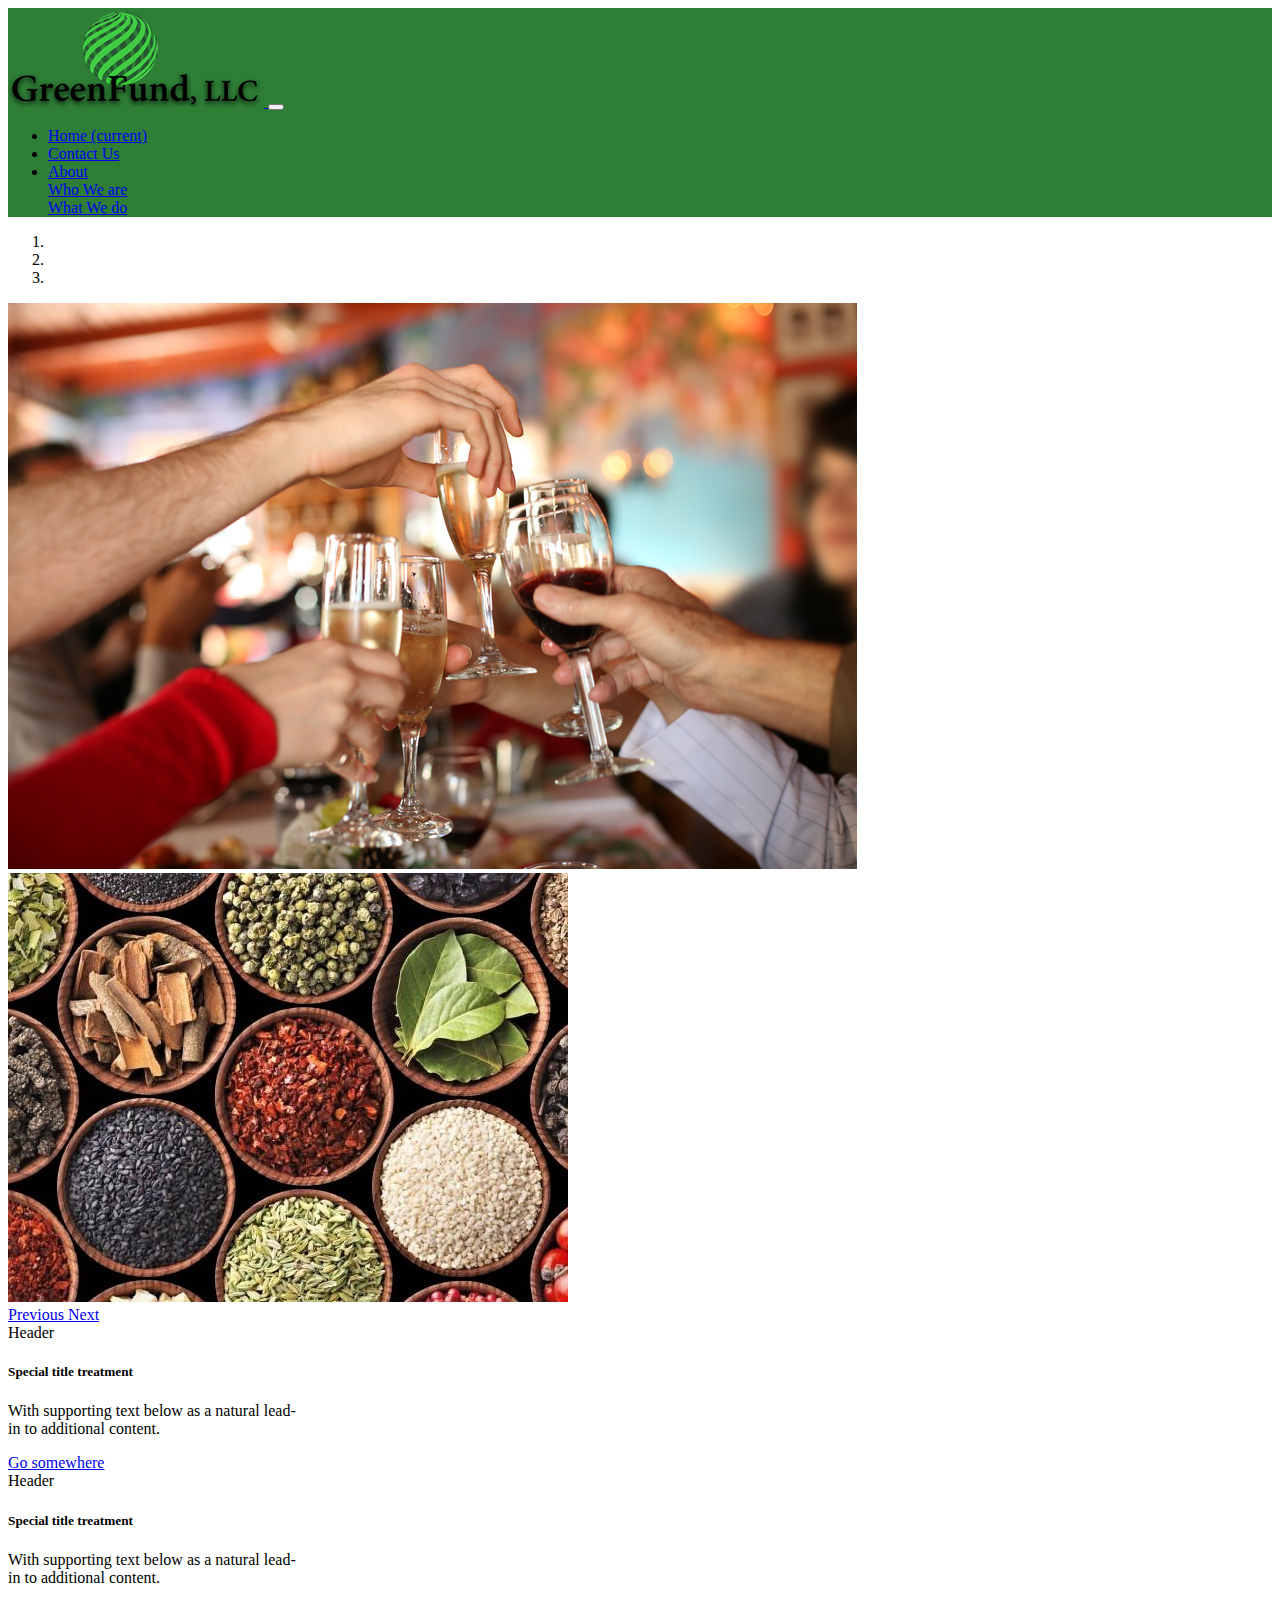
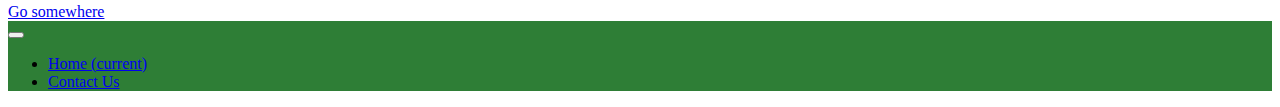
==== index.html @ 68adc754 "Add files via upload" ====
<!doctype html>
<html lang="en">

<head>
  <!-- Required meta tags -->
  <meta charset="utf-8">
  <meta name="viewport" content="width=device-width, initial-scale=1, shrink-to-fit=no">

  <!-- Bootstrap CSS -->
  <link rel="stylesheet" href="https://stackpath.bootstrapcdn.com/bootstrap/4.1.3/css/bootstrap.min.css" integrity="sha384-MCw98/SFnGE8fJT3GXwEOngsV7Zt27NXFoaoApmYm81iuXoPkFOJwJ8ERdknLPMO" crossorigin="anonymous">
  <link rel="stylesheet" href="styles.css">
  <title>Agselect</title>
</head>

<body>
  <nav class="navbar sticky navbar-expand-lg navbar-dark " style="background-color: #2E7E36">
    <a class="navbar-brand" href="index.html">
      <img class="logo" src="GreenFundSolutions.jpg" alt="GreenFUndSolutionslogo">
    </a>
    <button class="navbar-toggler" type="button" data-toggle="collapse" data-target="#navbarSupportedContent" aria-controls="navbarSupportedContent" aria-expanded="false" aria-label="Toggle navigation">
      <span class="navbar-toggler-icon"></span>
    </button>

    <div class="collapse navbar-collapse" id="navbarSupportedContent">
      <ul class="navbar-nav mr-auto">
        <li class="nav-item active">
          <a class="nav-link" href="#">Home <span class="sr-only">(current)</span></a>
        </li>
        <li class="nav-item">
          <a class="nav-link" href="#">Contact Us</a>
        </li>
        <li class="nav-item dropdown">
          <a class="nav-link dropdown-toggle" href="#" id="navbarDropdown" role="button" data-toggle="dropdown" aria-haspopup="true" aria-expanded="false">
            About
          </a>
          <div class="dropdown-menu" aria-labelledby="navbarDropdown">
            <a class="dropdown-item" href="#">Who We are</a>
            <div class="dropdown-divider"></div>
            <a class="dropdown-item" href="#">What We do</a>


          </div>
        </li>

      </ul>

    </div>
  </nav>
  <div class="container">

    <div id="carouselExampleIndicators" class="carousel slide" data-ride="carousel">
      <ol class="carousel-indicators">
        <li data-target="#carouselExampleIndicators" data-slide-to="0" class="active"></li>
        <li data-target="#carouselExampleIndicators" data-slide-to="1"></li>
        <li data-target="#carouselExampleIndicators" data-slide-to="2"></li>
      </ol>
      <div class="carousel-inner">
        <div class="carousel-item active">
          <img class="d-block w-100" src="highquailtydrinks.jpg" alt="high quailty drinks">
        </div>
        <div class="carousel-item">
          <img class="d-block w-100 h-600" src="organicHerbs.jpg" alt="Second slide">
        </div>

      </div>
      <a class="carousel-control-prev" href="#carouselExampleIndicators" role="button" data-slide="prev">
        <span class="carousel-control-prev-icon" aria-hidden="true"></span>
        <span class="sr-only">Previous</span>
      </a>

      <a class="carousel-control-next" href="#carouselExampleIndicators" role="button" data-slide="next">
        <span class="carousel-control-next-icon" aria-hidden="true"></span>
        <span class="sr-only">Next</span>

      </a>

    </div>
    <div class="row">
  <div class="col-sm-6">
    <div class="card text-white bg-dark mb-3 border-success mb-3" style="max-width: 18rem;">
      <div class="card-header text-success">Header</div>
      <div class="card-body text-success">
        <h5 class="card-title">Special title treatment</h5>
        <p class="card-text">With supporting text below as a natural lead-in to additional content.</p>
        <a href="#" class="btn btn-success text-dark">Go somewhere</a>
      </div>
    </div>
  </div>
  <div class="col-sm-6">
      <div class="card text-white bg-dark mb-3 border-success mb-3" style="max-width: 18rem;">
      <div class="card-header text-success">Header</div>
      <div class="card-body text-success">
        <h5 class="card-title">Special title treatment</h5>
        <p class="card-text">With supporting text below as a natural lead-in to additional content.</p>
        <a href="#" class="btn btn-success text-dark">Go somewhere</a>
      </div>
    </div>
  </div>
</div>
  </div>



  <nav class="navbar fixed-bottom navbar-expand-sm navbar-dark   " style=" background-color:#2E7E36; ">

    <button class="navbar-toggler" type="button" data-toggle="collapse" data-target="#navbarCollapse" aria-controls="navbarCollapse" aria-expanded="false" aria-label="Toggle navigation">
      <span class="navbar-toggler-icon"></span>
    </button>
    <div class="collapse navbar-collapse" id="navbarCollapse">
      <ul class="navbar-nav mx-auto">
        <li class="nav-item active">
          <a class="nav-link" href="#">Home <span class="sr-only">(current)</span></a>
        </li>
        <li class="nav-item">
          <a class="nav-link" href="#">Contact Us</a>
        </li>


      </ul>
    </div>
  </nav>

  <script src="https://code.jquery.com/jquery-3.3.1.slim.min.js" integrity="sha384-q8i/X+965DzO0rT7abK41JStQIAqVgRVzpbzo5smXKp4YfRvH+8abtTE1Pi6jizo" crossorigin="anonymous"></script>
  <script src="https://cdnjs.cloudflare.com/ajax/libs/popper.js/1.14.3/umd/popper.min.js" integrity="sha384-ZMP7rVo3mIykV+2+9J3UJ46jBk0WLaUAdn689aCwoqbBJiSnjAK/l8WvCWPIPm49" crossorigin="anonymous"></script>
  <script src="https://stackpath.bootstrapcdn.com/bootstrap/4.1.3/js/bootstrap.min.js" integrity="sha384-ChfqqxuZUCnJSK3+MXmPNIyE6ZbWh2IMqE241rYiqJxyMiZ6OW/JmZQ5stwEULTy" crossorigin="anonymous"></script>
</body>

</html>
---- styles.css ----
.logo{
  width: inherit;
  height: inherit;
}
#carousel{
  height:50%;
  padding: 25px;

}
.container{
  height: 50%;
  width: 75%;
}
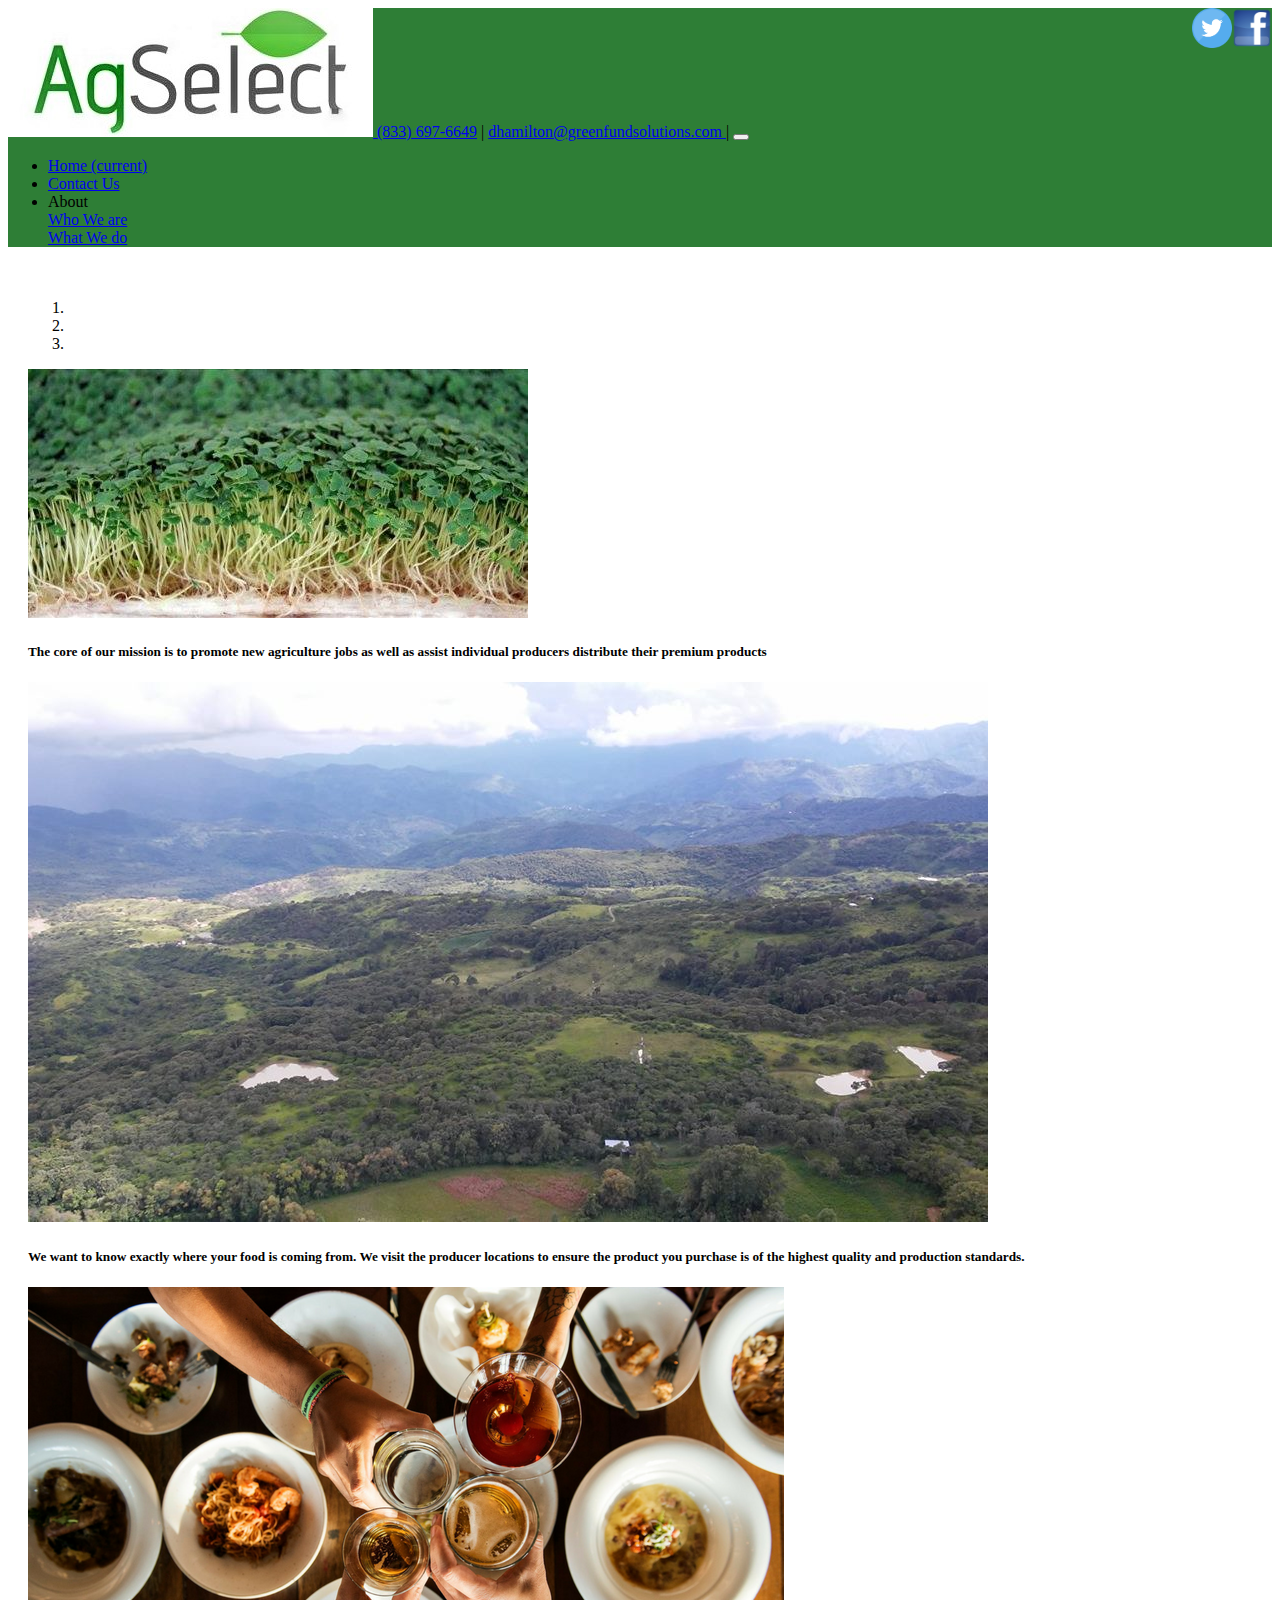
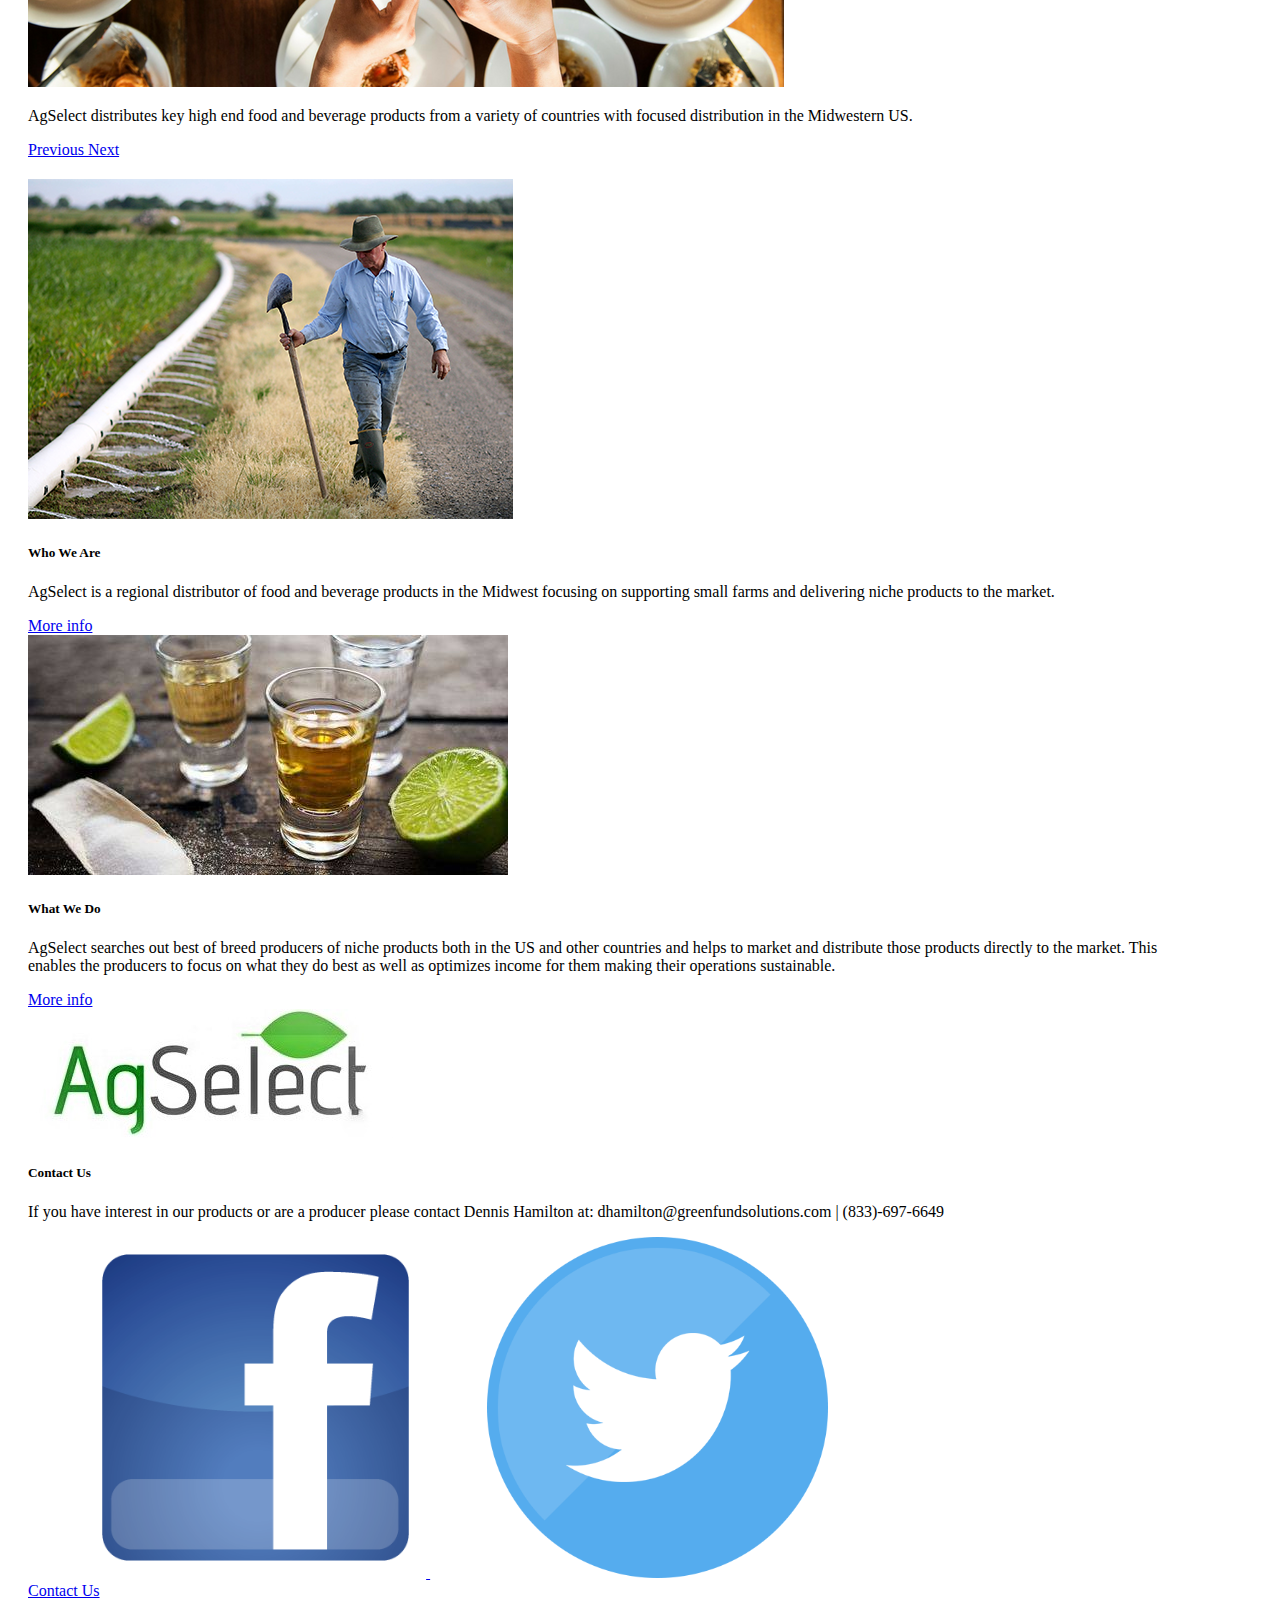
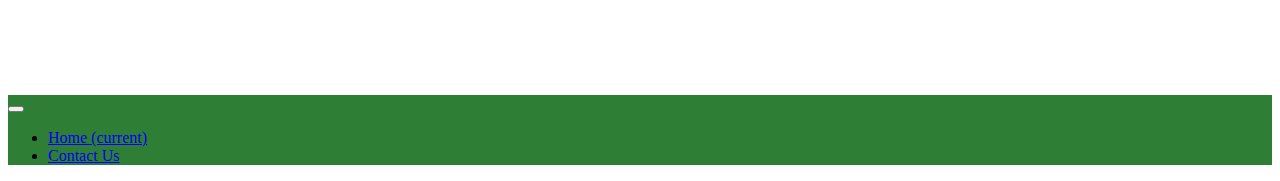
==== commit cc7f02da: "Add files via upload" ====
--- a/index.html
+++ b/index.html
@@ -10,13 +10,26 @@
   <link rel="stylesheet" href="https://stackpath.bootstrapcdn.com/bootstrap/4.1.3/css/bootstrap.min.css" integrity="sha384-MCw98/SFnGE8fJT3GXwEOngsV7Zt27NXFoaoApmYm81iuXoPkFOJwJ8ERdknLPMO" crossorigin="anonymous">
   <link rel="stylesheet" href="styles.css">
   <title>Agselect</title>
+  <link rel="icon" href="favicon.png" type="image/png" sizes="16x16">
 </head>
 
 <body>
-  <nav class="navbar sticky navbar-expand-lg navbar-dark " style="background-color: #2E7E36">
+  <nav class="navbar sticky  navbar-dark bg-success " style="background-color: #2E7E36">
+
     <a class="navbar-brand" href="index.html">
-      <img class="logo" src="GreenFundSolutions.jpg" alt="GreenFUndSolutionslogo">
+      <img class="logo rounded" src="agSelectLogo.jpg" alt="AgSelectlogo">
     </a>
+    <span class="navbar-text float-right">
+
+      <a href="contact.html"> (833) 697-6649</a> |
+      <a href="contact.html"> dhamilton@greenfundsolutions.com </a> |
+      <a href="https://www.facebook.com/AgSelectUSA/" target="_blank">
+        <img src="facebook.png" class="socialMedia" alt="Facebook">
+      </a>
+      <a href="https://twitter.com/ag_select" target="_blank">
+        <img src="Twitter.png" class="socialMedia" alt="Twitter">
+      </a>
+    </span>
     <button class="navbar-toggler" type="button" data-toggle="collapse" data-target="#navbarSupportedContent" aria-controls="navbarSupportedContent" aria-expanded="false" aria-label="Toggle navigation">
       <span class="navbar-toggler-icon"></span>
     </button>
@@ -24,31 +37,29 @@
     <div class="collapse navbar-collapse" id="navbarSupportedContent">
       <ul class="navbar-nav mr-auto">
         <li class="nav-item active">
-          <a class="nav-link" href="#">Home <span class="sr-only">(current)</span></a>
+          <a class="nav-link" href="index.html">Home <span class="sr-only">(current)</span></a>
         </li>
         <li class="nav-item">
-          <a class="nav-link" href="#">Contact Us</a>
+          <a class="nav-link" href="contact.html">Contact Us</a>
         </li>
         <li class="nav-item dropdown">
-          <a class="nav-link dropdown-toggle" href="#" id="navbarDropdown" role="button" data-toggle="dropdown" aria-haspopup="true" aria-expanded="false">
+          <a class="nav-link dropdown-toggle"  id="navbarDropdown" role="button" data-toggle="dropdown" aria-haspopup="true" aria-expanded="false">
             About
           </a>
           <div class="dropdown-menu" aria-labelledby="navbarDropdown">
-            <a class="dropdown-item" href="#">Who We are</a>
+            <a class="dropdown-item" href="who.html">Who We are</a>
             <div class="dropdown-divider"></div>
-            <a class="dropdown-item" href="#">What We do</a>
-
-
+            <a class="dropdown-item" href="what.html">What We do</a>
           </div>
         </li>
-
       </ul>
 
     </div>
+
   </nav>
   <div class="container">
 
-    <div id="carouselExampleIndicators" class="carousel slide" data-ride="carousel">
+    <div id="carouselExampleIndicators" class="carousel slide  " data-ride="carousel" data-interval="2500">
       <ol class="carousel-indicators">
         <li data-target="#carouselExampleIndicators" data-slide-to="0" class="active"></li>
         <li data-target="#carouselExampleIndicators" data-slide-to="1"></li>
@@ -56,10 +67,22 @@
       </ol>
       <div class="carousel-inner">
         <div class="carousel-item active">
-          <img class="d-block w-100" src="highquailtydrinks.jpg" alt="high quailty drinks">
+          <img class="d-block w-100 rounded" src="herbs.jpg" alt="herbs">
+          <div class="carousel-caption d-none d-md-block rounded bg-secondary">
+            <h5>The core of our mission is to promote new agriculture jobs as well as assist individual producers distribute their premium products</h5>
+          </div>
+        </div>
+        <div class="carousel-item ">
+          <img class="d-block w-100 rounded" src="landscape.jpg" alt="landscape">
+          <div class="carousel-caption d-none d-md-block rounded bg-secondary">
+            <h5>We want to know exactly where your food is coming from. We visit the producer locations to ensure the product you purchase is of the highest quality and production standards.</h5>
+          </div>
         </div>
         <div class="carousel-item">
-          <img class="d-block w-100 h-600" src="organicHerbs.jpg" alt="Second slide">
+          <img class="d-block w-100 rounded" src="table.png" alt="Second slide">
+          <div class="carousel-caption d-none d-md-block rounded  bg-secondary">
+            <p>AgSelect distributes key high end food and beverage products from a variety of countries with focused distribution in the Midwestern US.</p>
+          </div>
         </div>
 
       </div>
@@ -74,34 +97,51 @@
 
       </a>
 
+
     </div>
-    <div class="row">
-  <div class="col-sm-6">
-    <div class="card text-white bg-dark mb-3 border-success mb-3" style="max-width: 18rem;">
-      <div class="card-header text-success">Header</div>
-      <div class="card-body text-success">
-        <h5 class="card-title">Special title treatment</h5>
-        <p class="card-text">With supporting text below as a natural lead-in to additional content.</p>
-        <a href="#" class="btn btn-success text-dark">Go somewhere</a>
+    <div class="card-deck ">
+      <div class="card text-white bg-dark ">
+        <img class="card-img-top rounded" src="worker.png" alt="worker">
+        <div class="card-body">
+          <h5 class="card-title ">Who We Are</h5>
+          <p class="card-text">AgSelect is a regional distributor of food and beverage products in the Midwest focusing on supporting small farms and delivering niche products to the market.</p>
+        </div>
+        <div class="card-footer">
+          <a href="who.html" class="text-white">More info</a>
+        </div>
+      </div>
+      <div class="card text-white bg-dark">
+        <img class="card-img-top rounded" src="drinks.jpg" alt="Card image cap">
+        <div class="card-body">
+          <h5 class="card-title">What We Do</h5>
+          <p class="card-text">AgSelect searches out best of breed producers of niche products both in the US and other countries and helps to market and distribute those products directly to the market. This enables the producers to focus on what
+            they do best as well as optimizes income for them making their operations sustainable. </p>
+        </div>
+        <div class="card-footer">
+          <a href="what.html" class="text-white">More info</a>
+        </div>
+      </div>
+      <div class="card text-white bg-dark">
+        <img class="card-img-top" src="agSelectLogo.jpg" alt="Card image cap">
+        <div class="card-body ">
+          <h5 class="card-title"> Contact Us</h5>
+          <p class="card-text">If you have interest in our products or are a producer please contact Dennis Hamilton at: dhamilton@greenfundsolutions.com | (833)-697-6649</p>
+          <a href="https://www.facebook.com/AgSelectUSA/" target="_blank">
+            <img src="facebook.png" class="socialMediaCard" alt="Facebook">
+          </a>
+          <a href="https://twitter.com/ag_select" target="_blank">
+            <img src="Twitter.png" class="socialMediaCard" alt="Twitter">
+          </a>
+        </div>
+        <div class="card-footer ">
+          <a href="contact.html" class="text-white">Contact Us</a>
+        </div>
       </div>
     </div>
   </div>
-  <div class="col-sm-6">
-      <div class="card text-white bg-dark mb-3 border-success mb-3" style="max-width: 18rem;">
-      <div class="card-header text-success">Header</div>
-      <div class="card-body text-success">
-        <h5 class="card-title">Special title treatment</h5>
-        <p class="card-text">With supporting text below as a natural lead-in to additional content.</p>
-        <a href="#" class="btn btn-success text-dark">Go somewhere</a>
-      </div>
-    </div>
-  </div>
-</div>
-  </div>
 
 
-
-  <nav class="navbar fixed-bottom navbar-expand-sm navbar-dark   " style=" background-color:#2E7E36; ">
+  <nav class="navbar  navbar-expand-sm navbar-dark bg-success  " id="bottomNav" style=" background-color:#2E7E36; ">
 
     <button class="navbar-toggler" type="button" data-toggle="collapse" data-target="#navbarCollapse" aria-controls="navbarCollapse" aria-expanded="false" aria-label="Toggle navigation">
       <span class="navbar-toggler-icon"></span>
@@ -109,10 +149,10 @@
     <div class="collapse navbar-collapse" id="navbarCollapse">
       <ul class="navbar-nav mx-auto">
         <li class="nav-item active">
-          <a class="nav-link" href="#">Home <span class="sr-only">(current)</span></a>
+          <a class="nav-link" href="index.html">Home <span class="sr-only">(current)</span></a>
         </li>
         <li class="nav-item">
-          <a class="nav-link" href="#">Contact Us</a>
+          <a class="nav-link" href="contact.html">Contact Us</a>
         </li>
 
 
--- a/styles.css
+++ b/styles.css
@@ -3,12 +3,55 @@
   width: inherit;
   height: inherit;
 }
-#carousel{
+#carouselExampleIndicators{
   height:50%;
-  padding: 25px;
+  padding-bottom: 20px;
 
 }
 .container{
   height: 50%;
+  width: 90%;
+  padding: 20px;
+
+}
+
+.socialMedia{
+  width:40px;
+  height: 40px;
+  float:right;
+
+
+}
+.socialMediaCard{
+  width:30%;
+  height: 30%;
+  padding-left: 5%
+}
+
+#forms{
   width: 75%;
+  height: 40%;
+  padding:20px;
 }
+#bottomNav{
+  margin-top: 75px
+}
+@media (max-width:576px) {
+  .container{
+    width:90%;
+  }
+  #forms{
+    width:100%
+  }
+  .socialMedia{
+    width:30px;
+    height: 30px;
+
+  }
+}
+@media (max-width:320px) {
+  p,a,#Textarea,#email,#phone,#name{
+    font-size:15px
+  }
+.logo{width:90%}
+}
